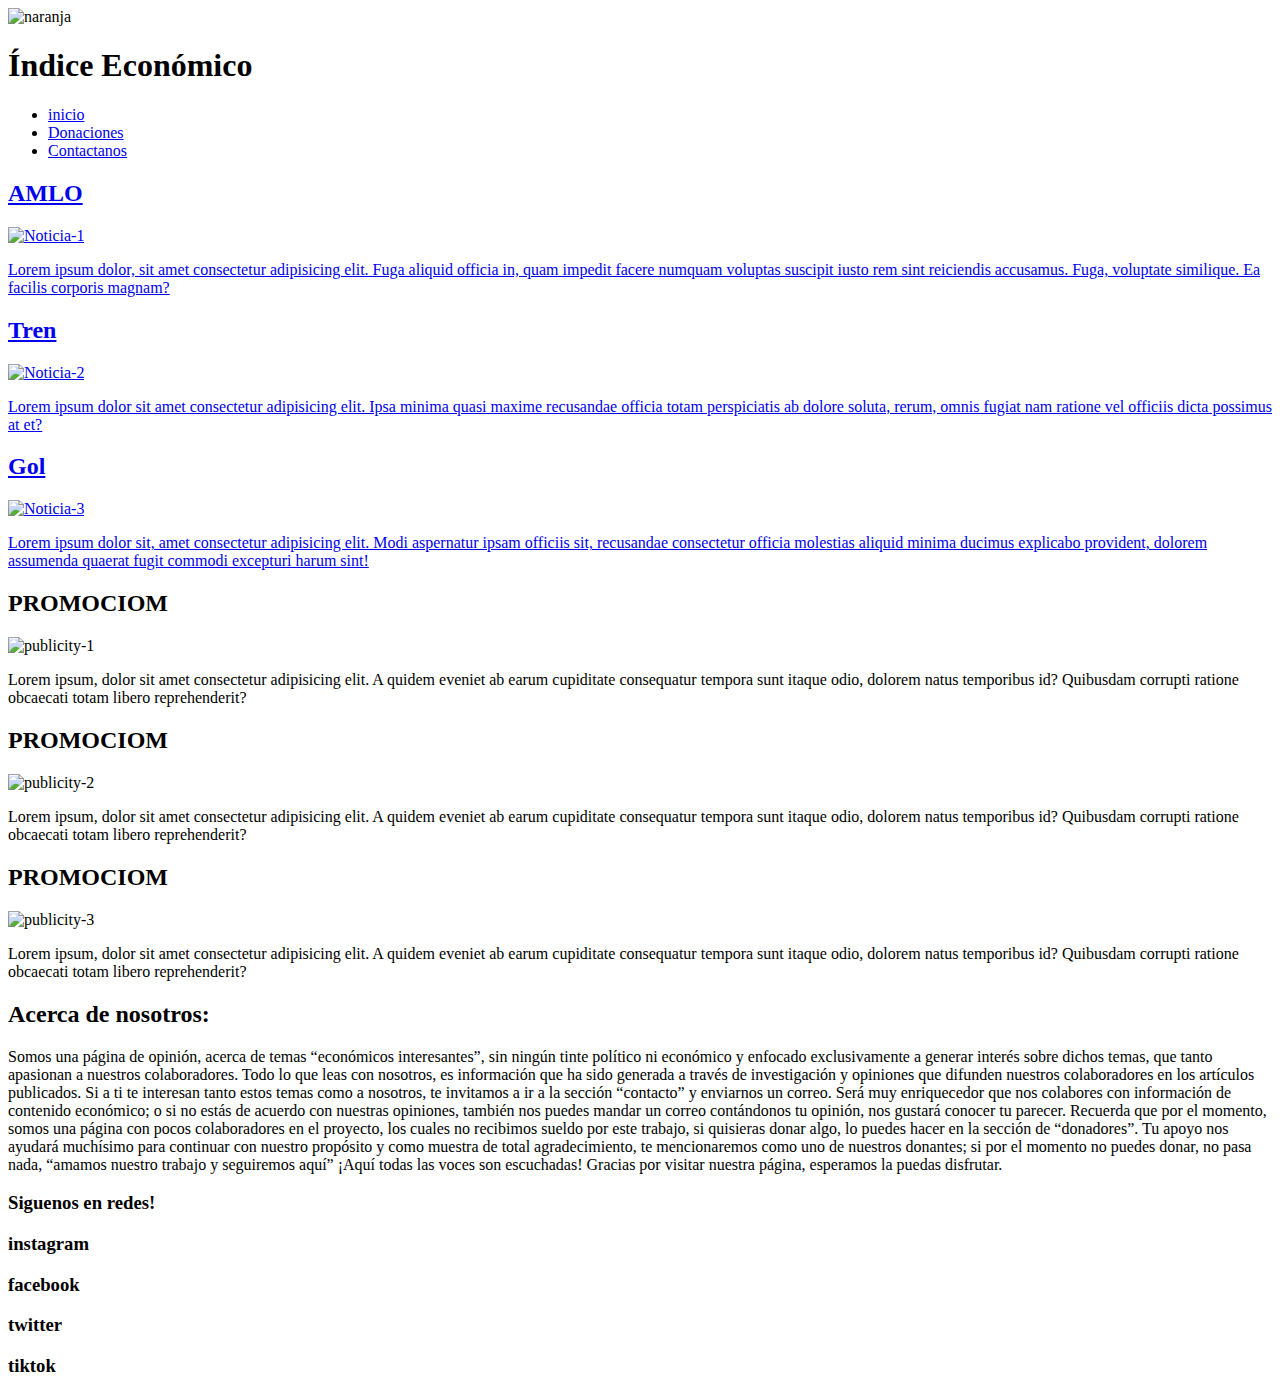
==== index.html @ 1a699ccd "Redy articles are now links" ====
<!DOCTYPE html>
<html lang="es">
<head>
    <meta charset="UTF-8">
    <meta http-equiv="X-UA-Compatible" content="IE=edge">
    <meta name="viewport" content="width=device-width, initial-scale=1.0">
    <title>Índice Económico</title>
    <link rel="preconnect" href="https://fonts.googleapis.com">
    <link rel="preconnect" href="https://fonts.gstatic.com" crossorigin>
    <link href="https://fonts.googleapis.com/css2?family=Anek+Devanagari:wght@200&display=swap" rel="stylesheet">
    <link rel="preconnect" href="https://fonts.googleapis.com">
    <link rel="preconnect" href="https://fonts.gstatic.com" crossorigin>
    <link href="https://fonts.googleapis.com/css2?family=UnifrakturMaguntia&display=swap" rel="stylesheet">
    <!--anunciosGoogle-->
    <script async src="https://pagead2.googlesyndication.com/pagead/js/adsbygoogle.js?client=ca-pub-3074479915737036"
     crossorigin="anonymous"></script>
    <!--icons-->
    <script src="https://kit.fontawesome.com/f83f584d89.js" crossorigin="anonymous"></script>
    <!--css & javascript-->
    <link rel="stylesheet" href="/css/main.css">
</head>
<body>

    <header class="title">
        <img src="https://cdn-icons-png.flaticon.com/512/6973/6973945.png" alt="naranja" id="icono">
        <h1 id="titles">Índice Económico</h1>
    </header>

    <div class="Container">
        <header class="header">
            <ul class="buttons">
                <li id="inicio"><a href="#">inicio</a></li>
                <li id="importante"><a href="#">Donaciones</a></li>
                <li id="contactanos"><a href="/sections/contact.html">Contactanos</a></li>
            </ul>
        </header>
        
        <main class="Content" >
            <a href="#">
                <article class="Articles">
                    <h2 class="news-title" >AMLO</h2>
                    <img src="https://img.gruporeforma.com/imagenes/960x640/6/231/5230522.jpg" alt="Noticia-1" class="images">
                    <p>Lorem ipsum dolor, sit amet consectetur adipisicing elit. Fuga aliquid officia in, quam impedit facere numquam voluptas suscipit iusto rem sint reiciendis accusamus. Fuga, voluptate similique. Ea facilis corporis magnam?</p>
                </article>
            </a>
            <a href="#">
                <article class="Articles">
                    <h2 class="news-title">Tren</h2>
                    <img src="https://www.naiz.eus/media/asset_publics/resources/000/857/600/article_main_landscape/tren_maya.jpg" alt="Noticia-2" class="images">
                    <p>Lorem ipsum dolor sit amet consectetur adipisicing elit. Ipsa minima quasi maxime recusandae officia totam perspiciatis ab dolore soluta, rerum, omnis fugiat nam ratione vel officiis dicta possimus at et?</p>
                </article>
            </a>
            <a href="#">
                <article class="Articles">
                    <h2 class="news-title">Gol</h2>
                    <img src="https://www.informador.mx/__export/1648158515594/sites/elinformador/img/2022/03/24/italy__north_macedonia_wcup_2022_soccer_04808_jpg-24857_crop1648158514560.jpg_423682103.jpg" alt="Noticia-3" class="images">
                    <p>Lorem ipsum dolor sit, amet consectetur adipisicing elit. Modi aspernatur ipsam officiis sit, recusandae consectetur officia molestias aliquid minima ducimus explicabo provident, dolorem assumenda quaerat fugit commodi excepturi harum sint!</p>
                </article>
            </a>
        </main>
        <aside class="advertising">
            <article class="advertaising-A">
                <h2>PROMOCIOM</h2>
                <img src="https://logodownload.org/wp-content/uploads/2019/09/corona-logo-1.png" alt="publicity-1" class="Publicity">
                <p>Lorem ipsum, dolor sit amet consectetur adipisicing elit. A quidem eveniet ab earum cupiditate consequatur tempora sunt itaque odio, dolorem natus temporibus id? Quibusdam corrupti ratione obcaecati totam libero reprehenderit?</p>
            </article>
            <article class="advertaising-A">
                <h2>PROMOCIOM</h2>
                <img src="https://style.shockvisual.net/wp-content/uploads/2022/02/Best-Day-logo.jpg" alt="publicity-2" class="Publicity">
                <p>Lorem ipsum, dolor sit amet consectetur adipisicing elit. A quidem eveniet ab earum cupiditate consequatur tempora sunt itaque odio, dolorem natus temporibus id? Quibusdam corrupti ratione obcaecati totam libero reprehenderit?</p>
            </article>
            <article class="advertaising-A">
                <h2>PROMOCIOM</h2>
                <img src="https://upload.wikimedia.org/wikipedia/commons/thumb/8/82/Dell_Logo.png/1200px-Dell_Logo.png" alt="publicity-3" class="Publicity">
                <p>Lorem ipsum, dolor sit amet consectetur adipisicing elit. A quidem eveniet ab earum cupiditate consequatur tempora sunt itaque odio, dolorem natus temporibus id? Quibusdam corrupti ratione obcaecati totam libero reprehenderit?</p>
            </article>
            <article id="description" class="advertaising-A">
                <h2>Acerca de nosotros:</h2>
                <P>
                    Somos una página de opinión,  acerca de temas “económicos interesantes”, sin ningún tinte político ni económico y enfocado exclusivamente a generar interés sobre dichos temas, que tanto apasionan a nuestros colaboradores.

Todo lo que leas con nosotros, es información que ha sido generada a través de investigación y opiniones que difunden nuestros colaboradores  en los artículos publicados.

Si a ti te interesan tanto estos temas como a nosotros,  te invitamos a ir a la sección “contacto” y enviarnos un correo. Será muy  enriquecedor que nos colabores  con información de contenido económico; o si no estás de acuerdo con nuestras opiniones,  también nos puedes mandar un correo contándonos tu opinión, nos gustará  conocer tu parecer. 

Recuerda que  por el momento,  somos una página con pocos colaboradores en el proyecto, los cuales no recibimos sueldo por este trabajo, si quisieras donar algo, lo puedes hacer en la sección de “donadores”. Tu apoyo nos ayudará muchísimo para continuar con nuestro propósito y como muestra de total agradecimiento, te mencionaremos como uno de nuestros donantes; si por el momento no puedes donar, no pasa nada, “amamos nuestro trabajo y seguiremos aquí”

¡Aquí todas las voces son escuchadas!
Gracias por visitar nuestra página, esperamos la puedas disfrutar.

                </P>
            </article>
        </aside>
        <footer class="Footer">
            <div id="follow">
                <h3 >Siguenos en redes!</h3>
            </div>
            <div id="insta">    
                <span id="I-insta"><i class="fa-brands fa-instagram"></i></span>
                <h3>instagram</h3>
            </div>
            <div id="face" >
                <span><i class="fa-brands fa-facebook"></i></span>
                <h3 >facebook</h3>
            </div>
            <div id="twitt">
                <span><i class="fa-brands fa-twitter"></i></span>
                <h3 >twitter</h3>
            </div>
            <div id="tick">
                <span><i class="fa-brands fa-tiktok"></i></span>
                <h3>tiktok</h3>
            </div>
        </footer>
    </div>
</body>
</html>
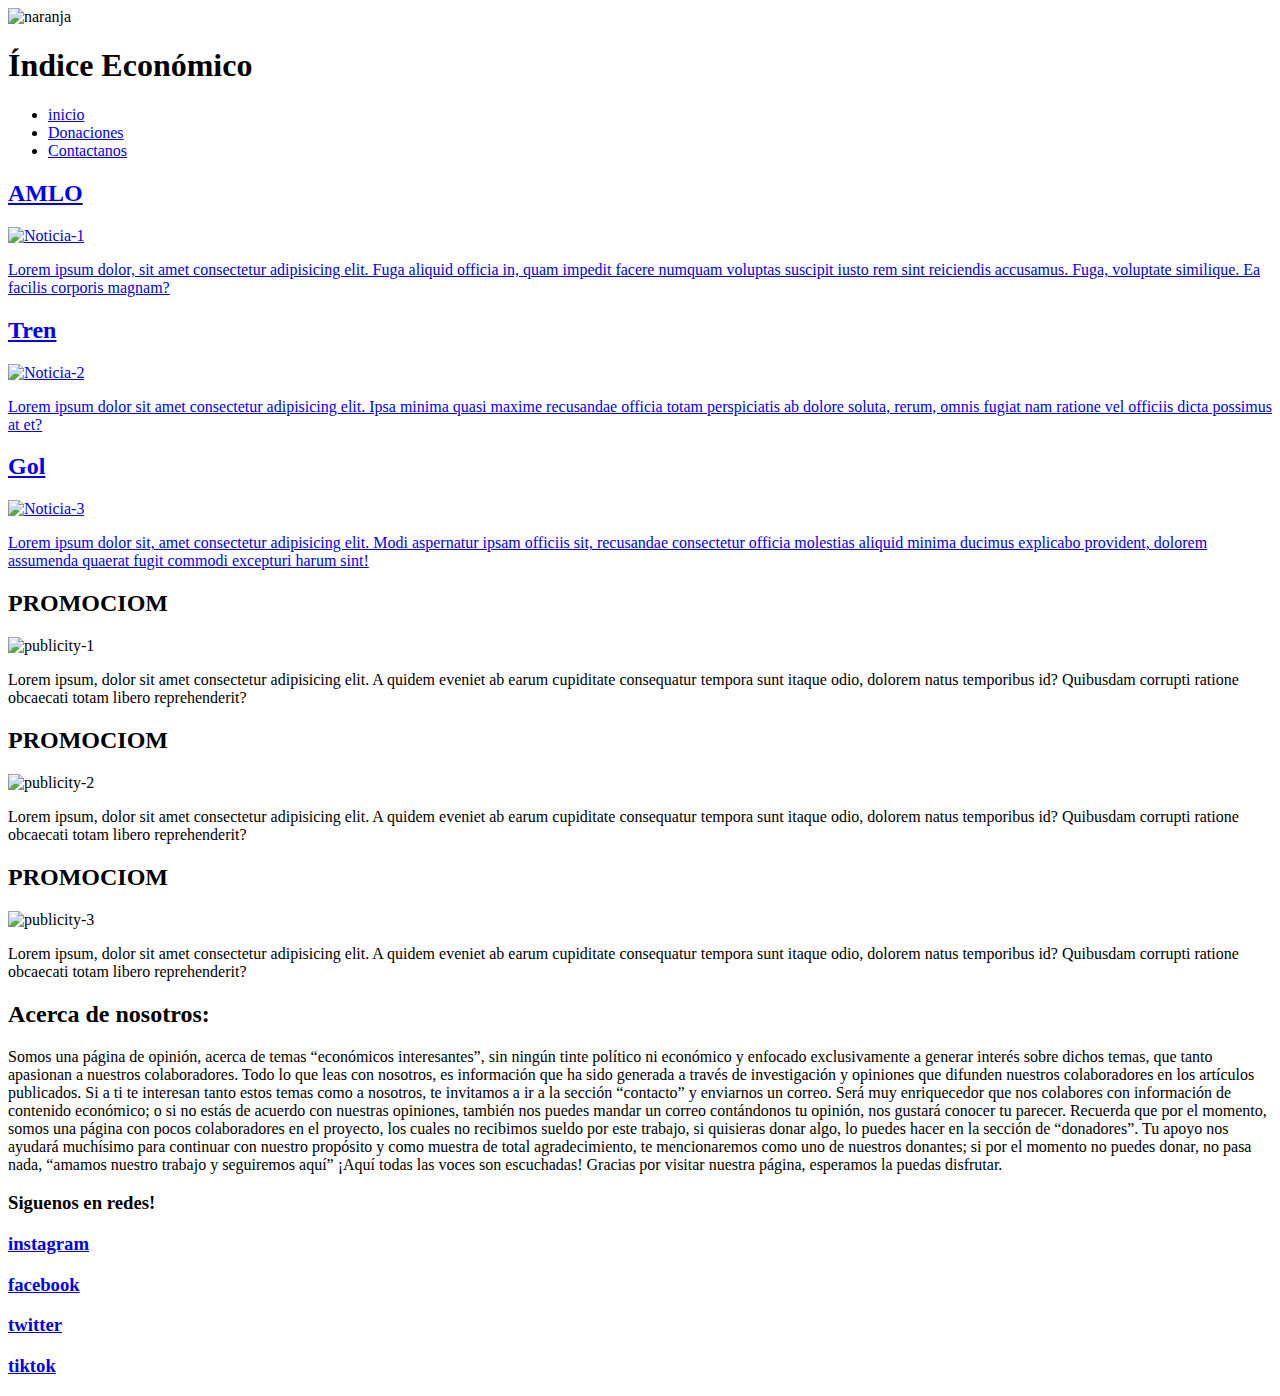
==== commit 88b3ecd3: "footer a's ready" ====
--- a/index.html
+++ b/index.html
@@ -95,23 +95,31 @@
             <div id="follow">
                 <h3 >Siguenos en redes!</h3>
             </div>
+        <a href="#">
             <div id="insta">    
                 <span id="I-insta"><i class="fa-brands fa-instagram"></i></span>
                 <h3>instagram</h3>
             </div>
+        </a>
+        <a href="#">
             <div id="face" >
                 <span><i class="fa-brands fa-facebook"></i></span>
                 <h3 >facebook</h3>
             </div>
+        </a>
+        <a href="#">
             <div id="twitt">
                 <span><i class="fa-brands fa-twitter"></i></span>
                 <h3 >twitter</h3>
             </div>
+        </a>
+        <a href="#">
             <div id="tick">
                 <span><i class="fa-brands fa-tiktok"></i></span>
                 <h3>tiktok</h3>
             </div>
-        </footer>
+        </a>
+    </footer>
     </div>
 </body>
 </html>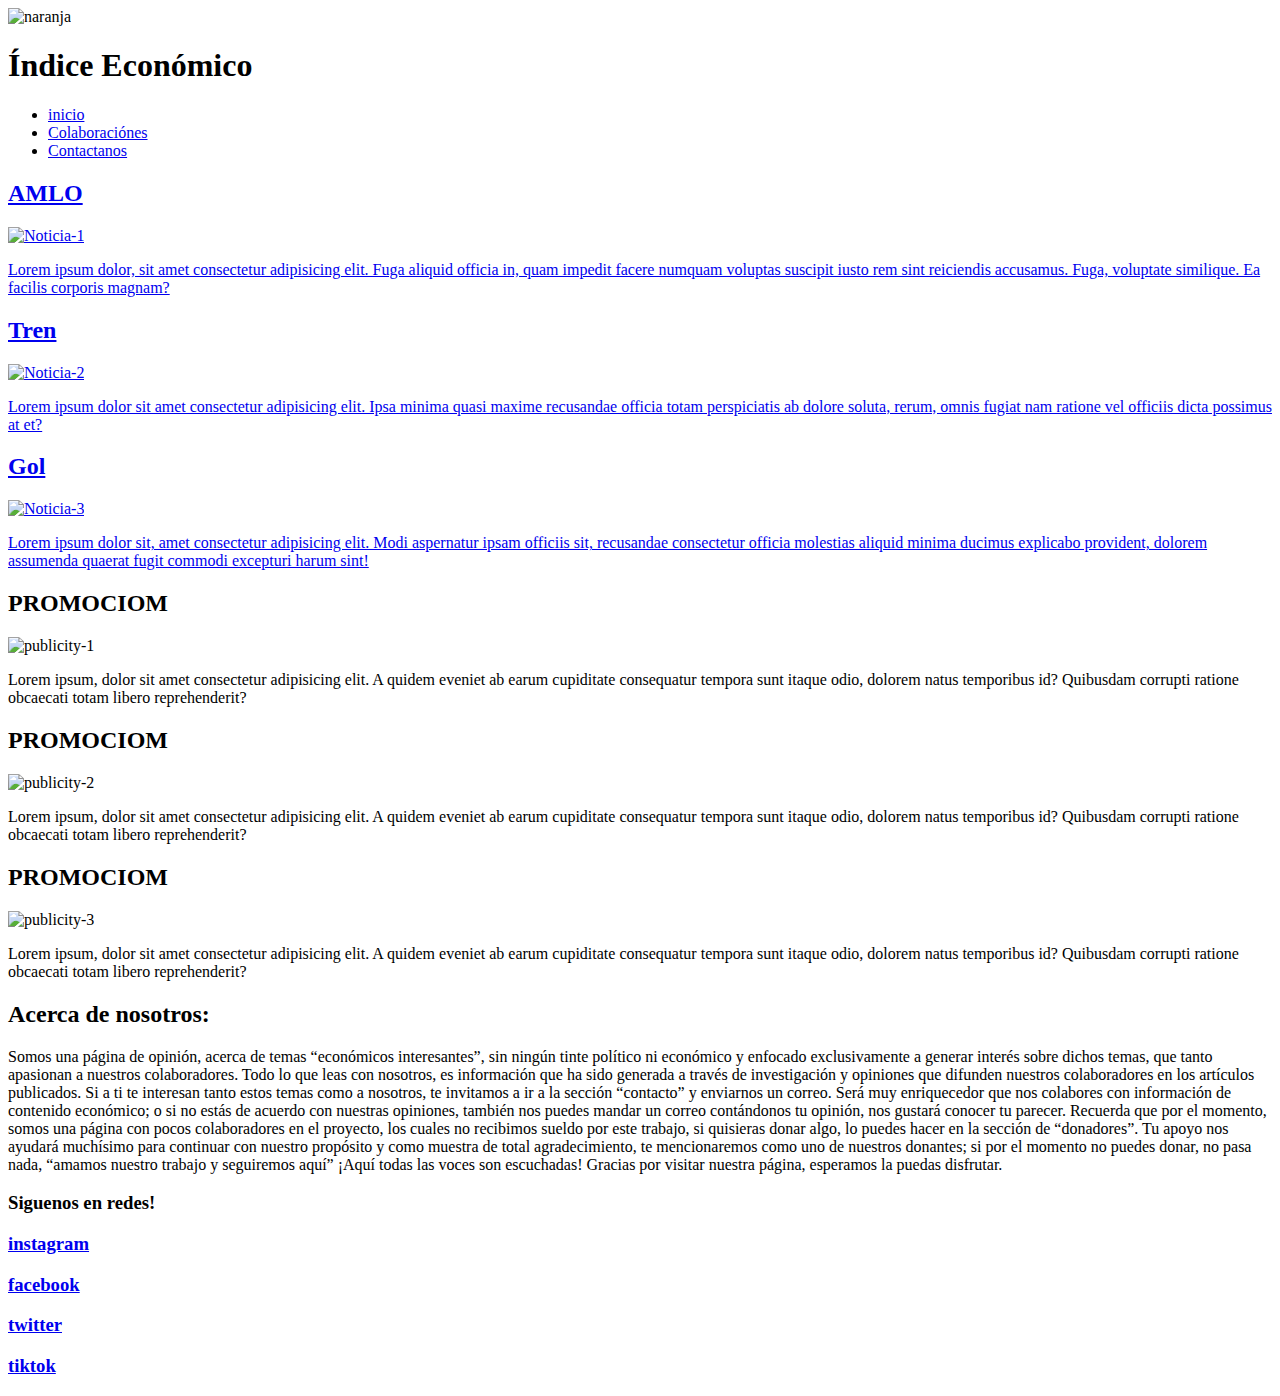
==== commit e7fec935: "pages conected" ====
--- a/index.html
+++ b/index.html
@@ -30,7 +30,7 @@
         <header class="header">
             <ul class="buttons">
                 <li id="inicio"><a href="#">inicio</a></li>
-                <li id="importante"><a href="#">Donaciones</a></li>
+                <li id="importante"><a href="/sections/colaboraciones.html">Colaboraciónes</a></li>
                 <li id="contactanos"><a href="/sections/contact.html">Contactanos</a></li>
             </ul>
         </header>
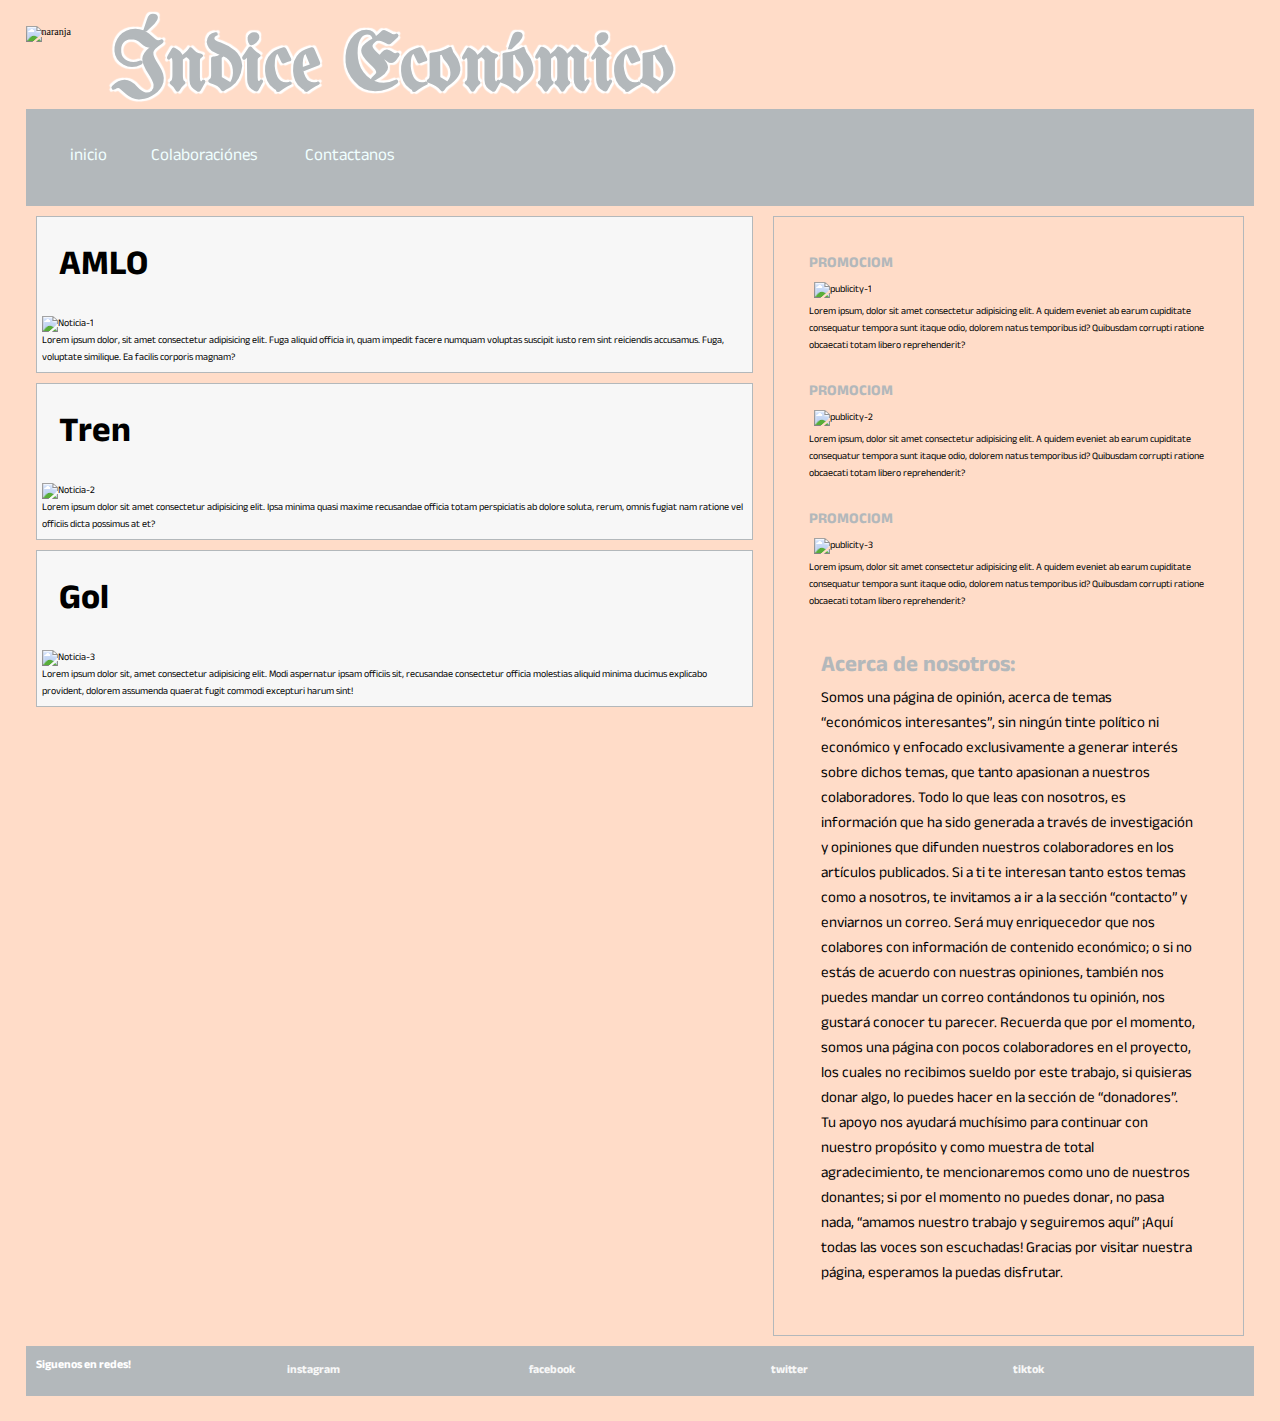
==== commit 74c868d7: "all new ready & button of donation" ====
--- a/index.html
+++ b/index.html
@@ -36,21 +36,21 @@
         </header>
         
         <main class="Content" >
-            <a href="#">
+            <a href="/sections/news1.html">
                 <article class="Articles">
                     <h2 class="news-title" >AMLO</h2>
                     <img src="https://img.gruporeforma.com/imagenes/960x640/6/231/5230522.jpg" alt="Noticia-1" class="images">
                     <p>Lorem ipsum dolor, sit amet consectetur adipisicing elit. Fuga aliquid officia in, quam impedit facere numquam voluptas suscipit iusto rem sint reiciendis accusamus. Fuga, voluptate similique. Ea facilis corporis magnam?</p>
                 </article>
             </a>
-            <a href="#">
+            <a href="/sections/news2.html">
                 <article class="Articles">
                     <h2 class="news-title">Tren</h2>
                     <img src="https://www.naiz.eus/media/asset_publics/resources/000/857/600/article_main_landscape/tren_maya.jpg" alt="Noticia-2" class="images">
                     <p>Lorem ipsum dolor sit amet consectetur adipisicing elit. Ipsa minima quasi maxime recusandae officia totam perspiciatis ab dolore soluta, rerum, omnis fugiat nam ratione vel officiis dicta possimus at et?</p>
                 </article>
             </a>
-            <a href="#">
+            <a href="/sections/news3.html">
                 <article class="Articles">
                     <h2 class="news-title">Gol</h2>
                     <img src="https://www.informador.mx/__export/1648158515594/sites/elinformador/img/2022/03/24/italy__north_macedonia_wcup_2022_soccer_04808_jpg-24857_crop1648158514560.jpg_423682103.jpg" alt="Noticia-3" class="images">
--- a/css/main.css
+++ b/css/main.css
@@ -0,0 +1,187 @@
+:root{
+/*Colors*/
+--orangeeconomic: #ffdcc8;
+--varAndFooter: #b3b8bb;
+}
+
+*{
+box-sizing: border-box;
+padding:0;
+margin: 0;
+}
+
+html{
+font-size:62.5%;
+}
+
+/******************body *************/
+
+body{
+    margin: 2%;
+    background-color: var(--orangeeconomic);
+}
+
+/*Header*/
+
+.title{
+    display: flex;
+    gap: 1em;
+}
+
+h1 {
+    font-family: 'UnifrakturMaguntia', cursive;
+    font-size: 8em;
+    color: var(--varAndFooter);
+    text-shadow: -2px -2px 1px white, 2px 2px 1px white, -2px 2px 1px white, 2px -2px 1px white;
+}
+
+.title img{
+    width: 7.5em;
+    height: 7.5em;
+}
+
+.advertising h2{
+    color: var(--varAndFooter);
+    
+}
+
+.Container{
+    display: grid;
+    grid-template-columns: repeat(5, 1fr);    
+    font-family: 'Anek Devanagari', sans-serif;
+}
+
+.Container>.header {
+    grid-column: 1/-1;
+    background-color: var(--varAndFooter);
+    color: #ffffff;
+}
+
+.header .buttons{
+    list-style: none;
+    display: grid;
+    grid-template-columns:  5% 15% 10% 70%;
+    grid-template-areas: "inicio importante contactanos .";
+    padding: 2em;
+    font-size: 1.7em;
+    text-align: center;
+}
+
+
+li a{
+    color: azure;
+    text-decoration: none;
+}
+
+.header .buttons .inicio{
+   grid-area: inicio;
+}
+
+.header .buttons .importante{
+    grid-area: importante;
+ }
+
+ .header .buttons .contactanos{
+    grid-area: contactanos;
+ }
+
+.advertising .advertaising-A{
+    margin: 2.5em 0 2.5em 0;
+    padding: 0 2.5em 0 2.5em;
+}
+
+.advertising .Publicity{
+     height: 90%;
+     width: 90%;
+     padding: .5em;
+ }
+
+ /*foooooteeeerrr*/
+.Container>.Footer{
+    grid-column: 1/-1;
+    display: grid;
+    grid-template-columns: 20% 20% 20% 20% 20%;
+    grid-template-areas: "follow insta face twitt tick";
+    padding: 1em;
+    background-color: var(--varAndFooter);
+    color: #ffffff;
+}
+
+.Footer a{
+    text-decoration: none;
+    color: #f7f7f7;
+}
+
+.follow{
+    grid-area: follow;
+}
+
+#insta{
+    grid-area: insta;  
+    display: flex; 
+    gap: .5em; 
+    padding: .5em;
+}
+
+#face{
+    grid-area: face;
+    display: flex; 
+    gap: .5em; 
+    padding: .5em;
+}
+
+#twitt{
+    grid-area: twitt;
+    display: flex; 
+    gap: .5em; 
+    padding: .5em;
+}
+
+#tick{
+    grid-area: tick;
+    display: flex; 
+    gap: .5em; 
+    padding: .5em;
+}
+
+#description{
+    font-size: 1.5em;
+}
+
+/*fin footer*/
+
+.Container>.Content{
+    grid-column: span 3; /*span es para ver cuantas columnas ocupa en el grid*/
+}
+
+.Content a {
+    text-decoration: none;
+    color: black;
+}
+
+.Content .Articles{
+    margin: 1em;
+    padding: .5em;
+    border: .1em solid var(--varAndFooter);
+    background-color: #f7f7f7;
+}
+/****news-title*******/
+.Content .Articles .news-title{
+    font-size: 3.5em;
+    padding: .5em;
+}
+/*********images***********************/
+.Content .Articles .images{
+    width: 100%;
+    height: 100%;
+}
+
+.Container>.advertising{
+    grid-column: span 2;
+    border: .1em solid var(--varAndFooter);
+    margin: 1em;
+    padding: 1em;
+}
+
+
+
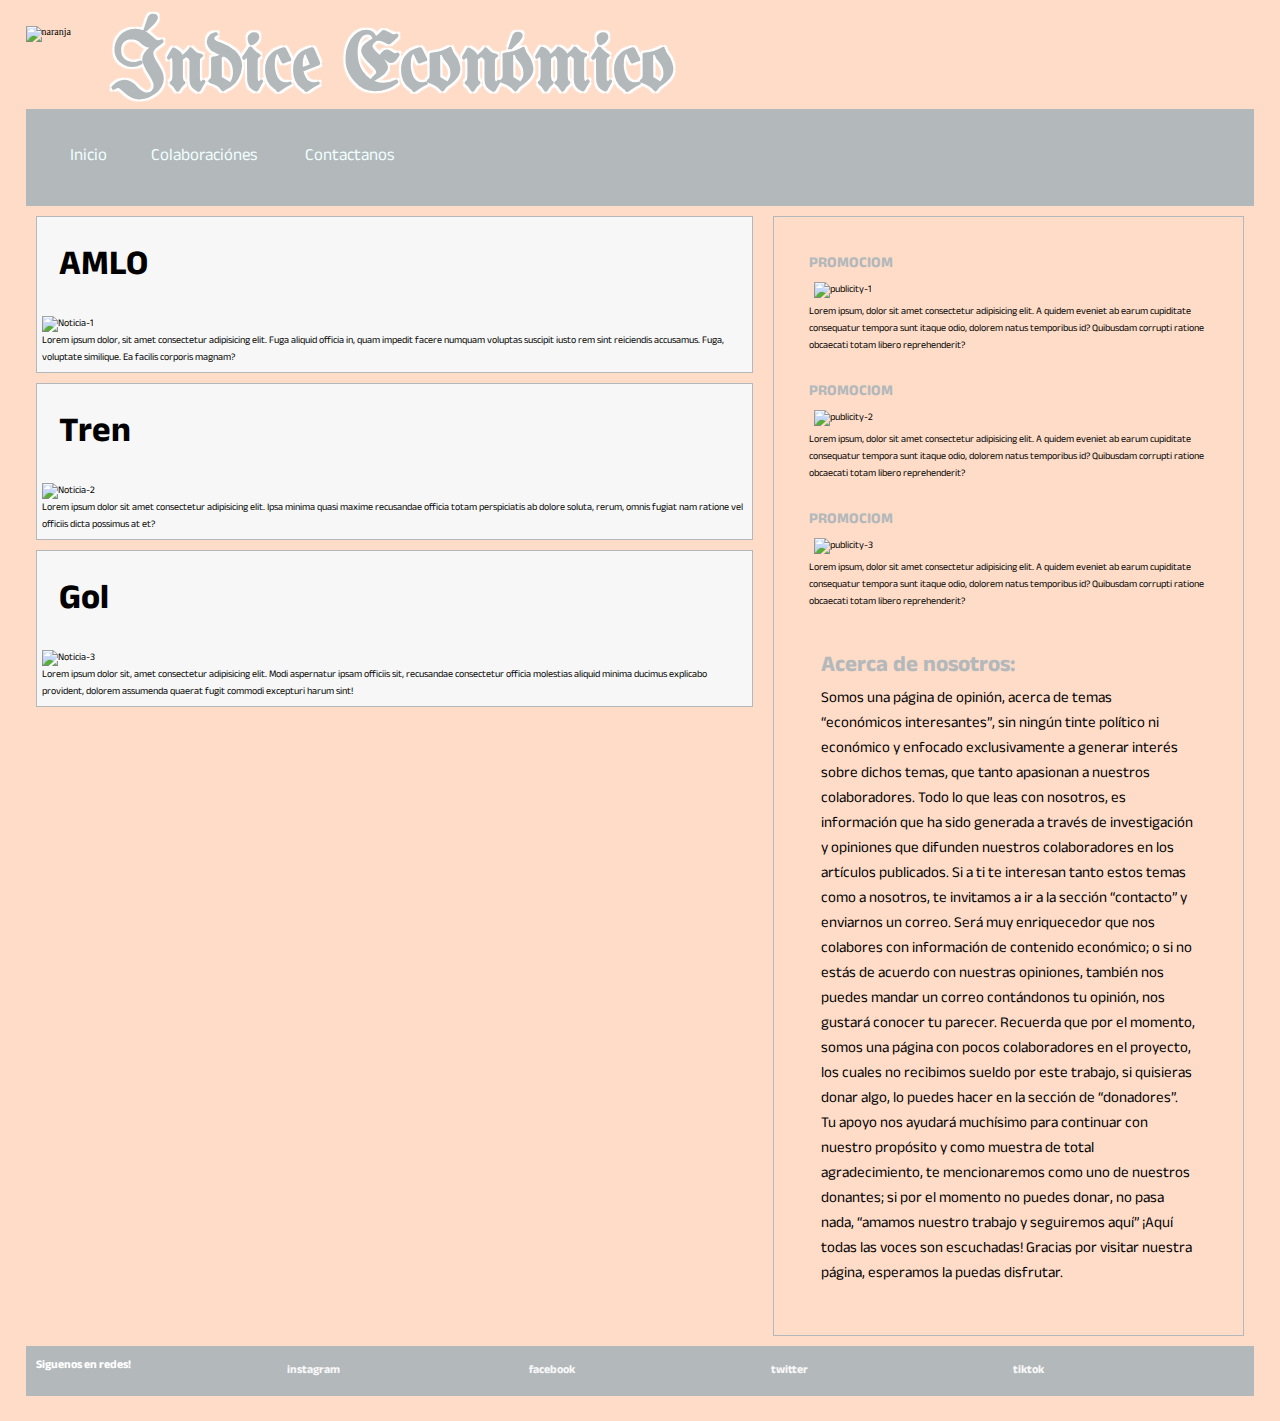
==== commit 3f1fa21a: "all ready exept @media" ====
--- a/index.html
+++ b/index.html
@@ -29,7 +29,7 @@
     <div class="Container">
         <header class="header">
             <ul class="buttons">
-                <li id="inicio"><a href="#">inicio</a></li>
+                <li id="inicio"><a href="#">Inicio</a></li>
                 <li id="importante"><a href="/sections/colaboraciones.html">Colaboraciónes</a></li>
                 <li id="contactanos"><a href="/sections/contact.html">Contactanos</a></li>
             </ul>
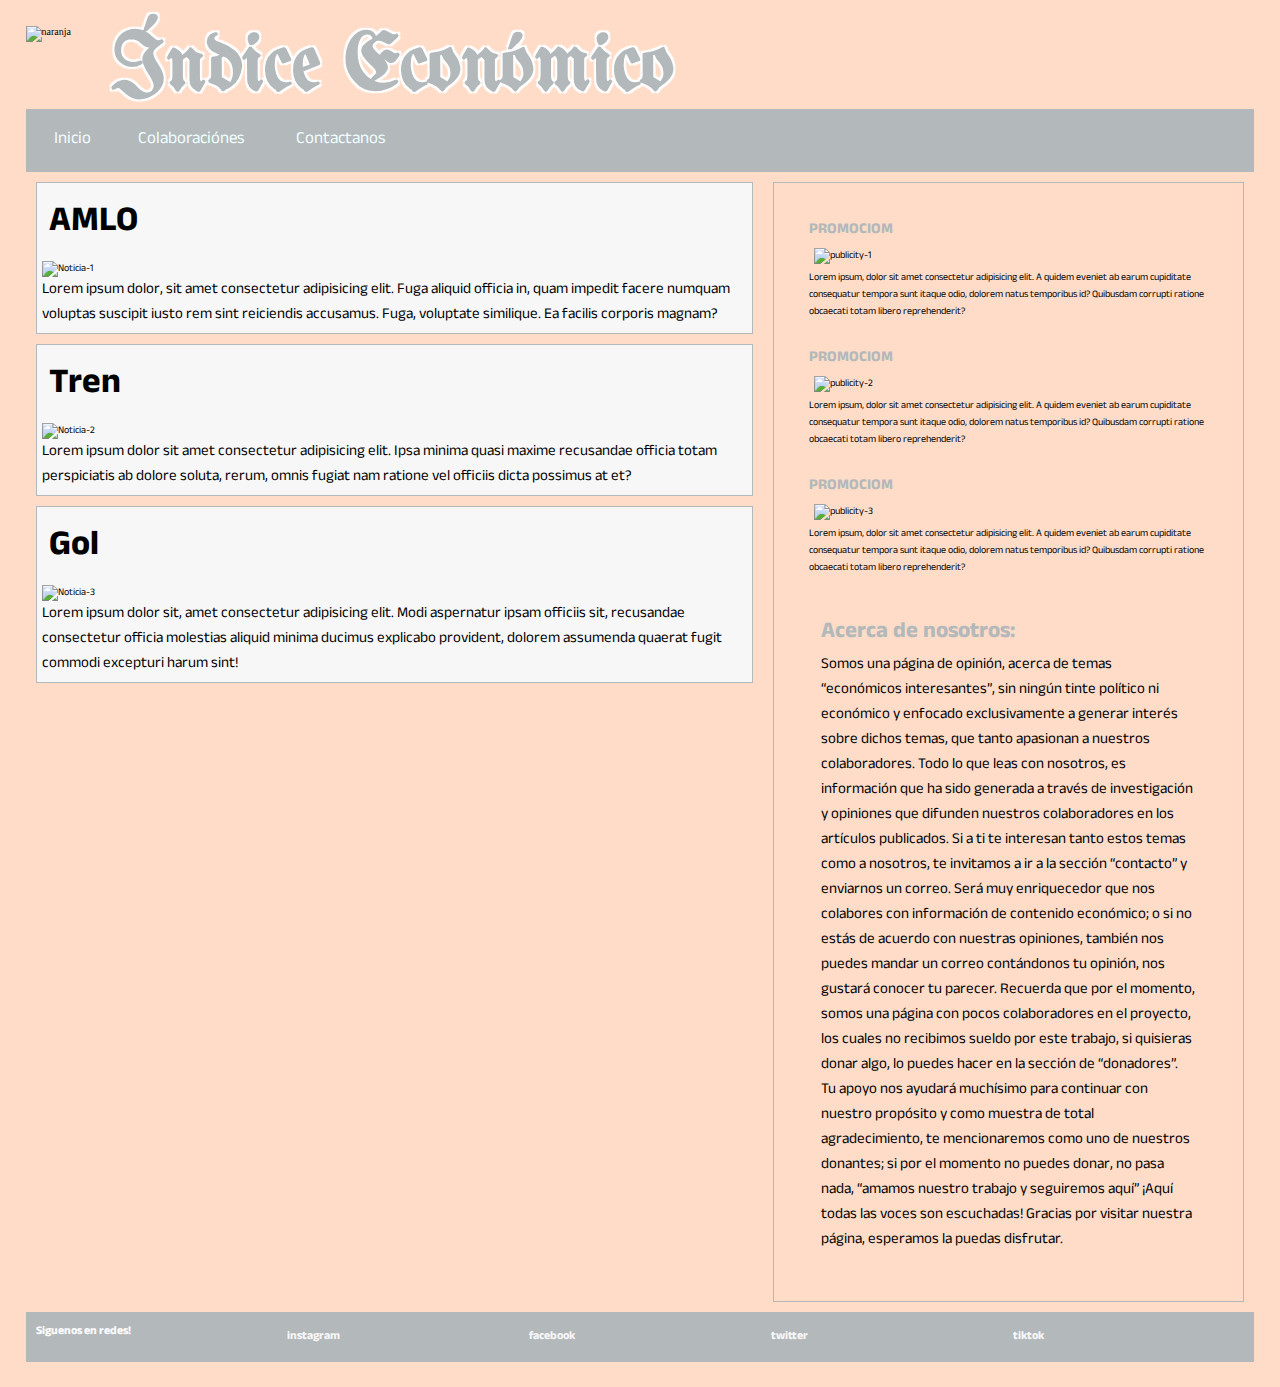
==== commit 0b4e1ac3: "start media" ====
--- a/index.html
+++ b/index.html
@@ -18,6 +18,7 @@
     <script src="https://kit.fontawesome.com/f83f584d89.js" crossorigin="anonymous"></script>
     <!--css & javascript-->
     <link rel="stylesheet" href="/css/main.css">
+    <link rel="stylesheet" href="/css/media.css">
 </head>
 <body>
 
@@ -40,21 +41,21 @@
                 <article class="Articles">
                     <h2 class="news-title" >AMLO</h2>
                     <img src="https://img.gruporeforma.com/imagenes/960x640/6/231/5230522.jpg" alt="Noticia-1" class="images">
-                    <p>Lorem ipsum dolor, sit amet consectetur adipisicing elit. Fuga aliquid officia in, quam impedit facere numquam voluptas suscipit iusto rem sint reiciendis accusamus. Fuga, voluptate similique. Ea facilis corporis magnam?</p>
+                    <p class="News-Description">Lorem ipsum dolor, sit amet consectetur adipisicing elit. Fuga aliquid officia in, quam impedit facere numquam voluptas suscipit iusto rem sint reiciendis accusamus. Fuga, voluptate similique. Ea facilis corporis magnam?</p>
                 </article>
             </a>
             <a href="/sections/news2.html">
                 <article class="Articles">
                     <h2 class="news-title">Tren</h2>
                     <img src="https://www.naiz.eus/media/asset_publics/resources/000/857/600/article_main_landscape/tren_maya.jpg" alt="Noticia-2" class="images">
-                    <p>Lorem ipsum dolor sit amet consectetur adipisicing elit. Ipsa minima quasi maxime recusandae officia totam perspiciatis ab dolore soluta, rerum, omnis fugiat nam ratione vel officiis dicta possimus at et?</p>
+                    <p class="News-Description">Lorem ipsum dolor sit amet consectetur adipisicing elit. Ipsa minima quasi maxime recusandae officia totam perspiciatis ab dolore soluta, rerum, omnis fugiat nam ratione vel officiis dicta possimus at et?</p>
                 </article>
             </a>
             <a href="/sections/news3.html">
                 <article class="Articles">
                     <h2 class="news-title">Gol</h2>
                     <img src="https://www.informador.mx/__export/1648158515594/sites/elinformador/img/2022/03/24/italy__north_macedonia_wcup_2022_soccer_04808_jpg-24857_crop1648158514560.jpg_423682103.jpg" alt="Noticia-3" class="images">
-                    <p>Lorem ipsum dolor sit, amet consectetur adipisicing elit. Modi aspernatur ipsam officiis sit, recusandae consectetur officia molestias aliquid minima ducimus explicabo provident, dolorem assumenda quaerat fugit commodi excepturi harum sint!</p>
+                    <p class="News-Description">Lorem ipsum dolor sit, amet consectetur adipisicing elit. Modi aspernatur ipsam officiis sit, recusandae consectetur officia molestias aliquid minima ducimus explicabo provident, dolorem assumenda quaerat fugit commodi excepturi harum sint!</p>
                 </article>
             </a>
         </main>
@@ -79,14 +80,14 @@
                 <P>
                     Somos una página de opinión,  acerca de temas “económicos interesantes”, sin ningún tinte político ni económico y enfocado exclusivamente a generar interés sobre dichos temas, que tanto apasionan a nuestros colaboradores.
 
-Todo lo que leas con nosotros, es información que ha sido generada a través de investigación y opiniones que difunden nuestros colaboradores  en los artículos publicados.
+                    Todo lo que leas con nosotros, es información que ha sido generada a través de investigación y opiniones que difunden nuestros colaboradores  en los artículos publicados.
 
-Si a ti te interesan tanto estos temas como a nosotros,  te invitamos a ir a la sección “contacto” y enviarnos un correo. Será muy  enriquecedor que nos colabores  con información de contenido económico; o si no estás de acuerdo con nuestras opiniones,  también nos puedes mandar un correo contándonos tu opinión, nos gustará  conocer tu parecer. 
+                    Si a ti te interesan tanto estos temas como a nosotros,  te invitamos a ir a la sección “contacto” y enviarnos un correo. Será muy  enriquecedor que nos colabores  con información de contenido económico; o si no estás de acuerdo con nuestras opiniones,  también nos puedes mandar un correo contándonos tu opinión, nos gustará  conocer tu parecer. 
 
-Recuerda que  por el momento,  somos una página con pocos colaboradores en el proyecto, los cuales no recibimos sueldo por este trabajo, si quisieras donar algo, lo puedes hacer en la sección de “donadores”. Tu apoyo nos ayudará muchísimo para continuar con nuestro propósito y como muestra de total agradecimiento, te mencionaremos como uno de nuestros donantes; si por el momento no puedes donar, no pasa nada, “amamos nuestro trabajo y seguiremos aquí”
+                    Recuerda que  por el momento,  somos una página con pocos colaboradores en el proyecto, los cuales no recibimos sueldo por este trabajo, si quisieras donar algo, lo puedes hacer en la sección de “donadores”. Tu apoyo nos ayudará muchísimo para continuar con nuestro propósito y como muestra de total agradecimiento, te mencionaremos como uno de nuestros donantes; si por el momento no puedes donar, no pasa nada, “amamos nuestro trabajo y seguiremos aquí”
 
-¡Aquí todas las voces son escuchadas!
-Gracias por visitar nuestra página, esperamos la puedas disfrutar.
+                    ¡Aquí todas las voces son escuchadas!
+                    Gracias por visitar nuestra página, esperamos la puedas disfrutar.
 
                 </P>
             </article>
--- a/css/main.css
+++ b/css/main.css
@@ -62,7 +62,7 @@
     display: grid;
     grid-template-columns:  5% 15% 10% 70%;
     grid-template-areas: "inicio importante contactanos .";
-    padding: 2em;
+    padding: 1em;
     font-size: 1.7em;
     text-align: center;
 }
@@ -168,7 +168,7 @@
 /****news-title*******/
 .Content .Articles .news-title{
     font-size: 3.5em;
-    padding: .5em;
+    padding: .2em;
 }
 /*********images***********************/
 .Content .Articles .images{
@@ -183,5 +183,9 @@
     padding: 1em;
 }
 
+.News-Description{
+    font-size: 1.5em;
+}
 
 
+
